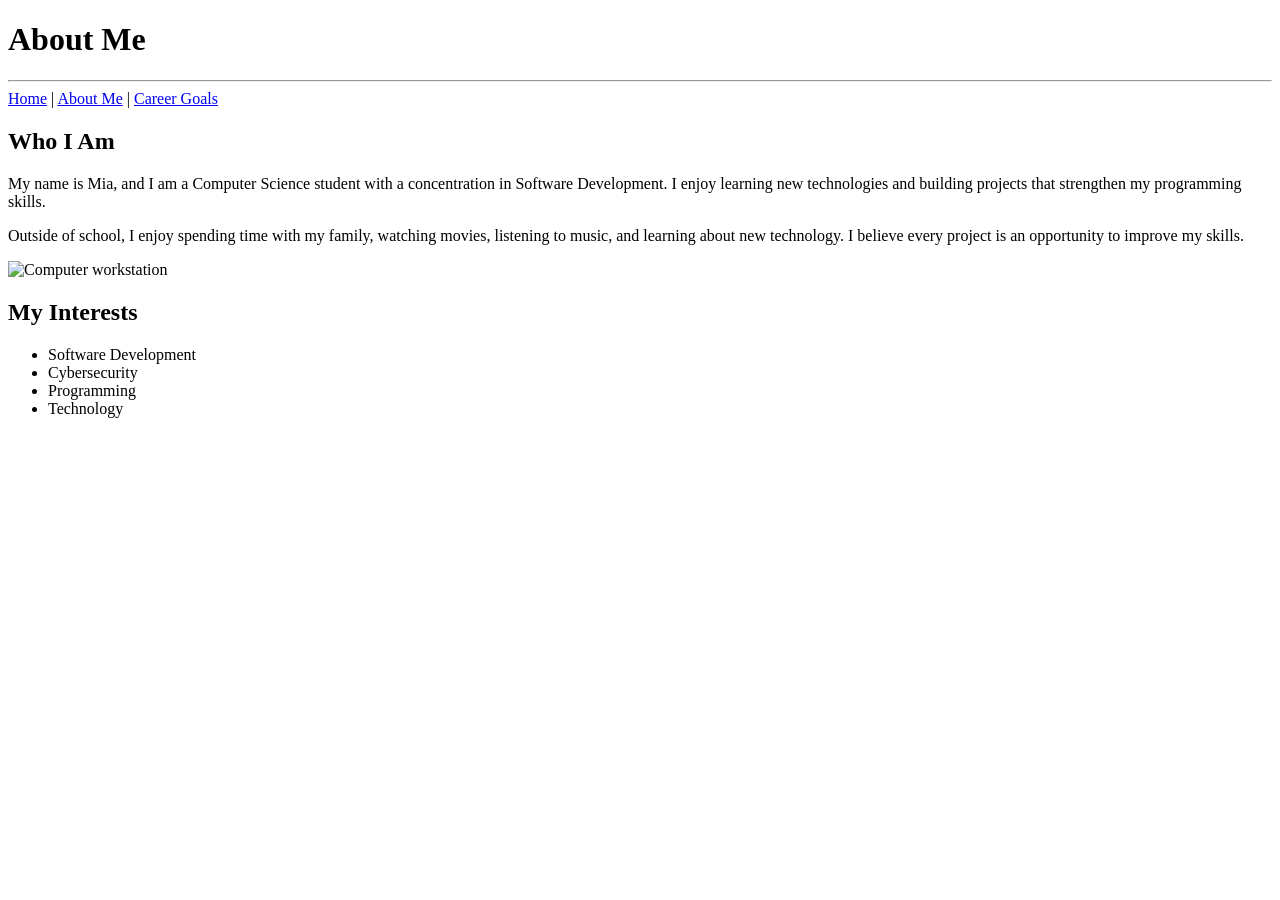
==== about.html @ 6da6b966 "Initial website project submission" ====
<!DOCTYPE html>
<html lang="en">

<head>
    <meta charset="UTF-8">
    <meta name="viewport" content="width=device-width, initial-scale=1.0">
    <title>About Me</title>
</head>

<body>

    <h1>About Me</h1>

    <hr>

    <nav>
        <a href="index.html">Home</a> |
        <a href="about.html">About Me</a> |
        <a href="goals.html">Career Goals</a>
    </nav>

    <h2>Who I Am</h2>

    <p>
        My name is Mia, and I am a Computer Science student with a concentration in Software Development.
        I enjoy learning new technologies and building projects that strengthen my programming skills.
    </p>

    <p>
        Outside of school, I enjoy spending time with my family, watching movies, listening to music,
        and learning about new technology. I believe every project is an opportunity to improve my skills.
    </p>

    <img src="images/computer.jpg" alt="Computer workstation" width="500">

    <h2>My Interests</h2>

    <ul>
        <li>Software Development</li>
        <li>Cybersecurity</li>
        <li>Programming</li>
        <li>Technology</li>
    </ul>

</body>

</html>
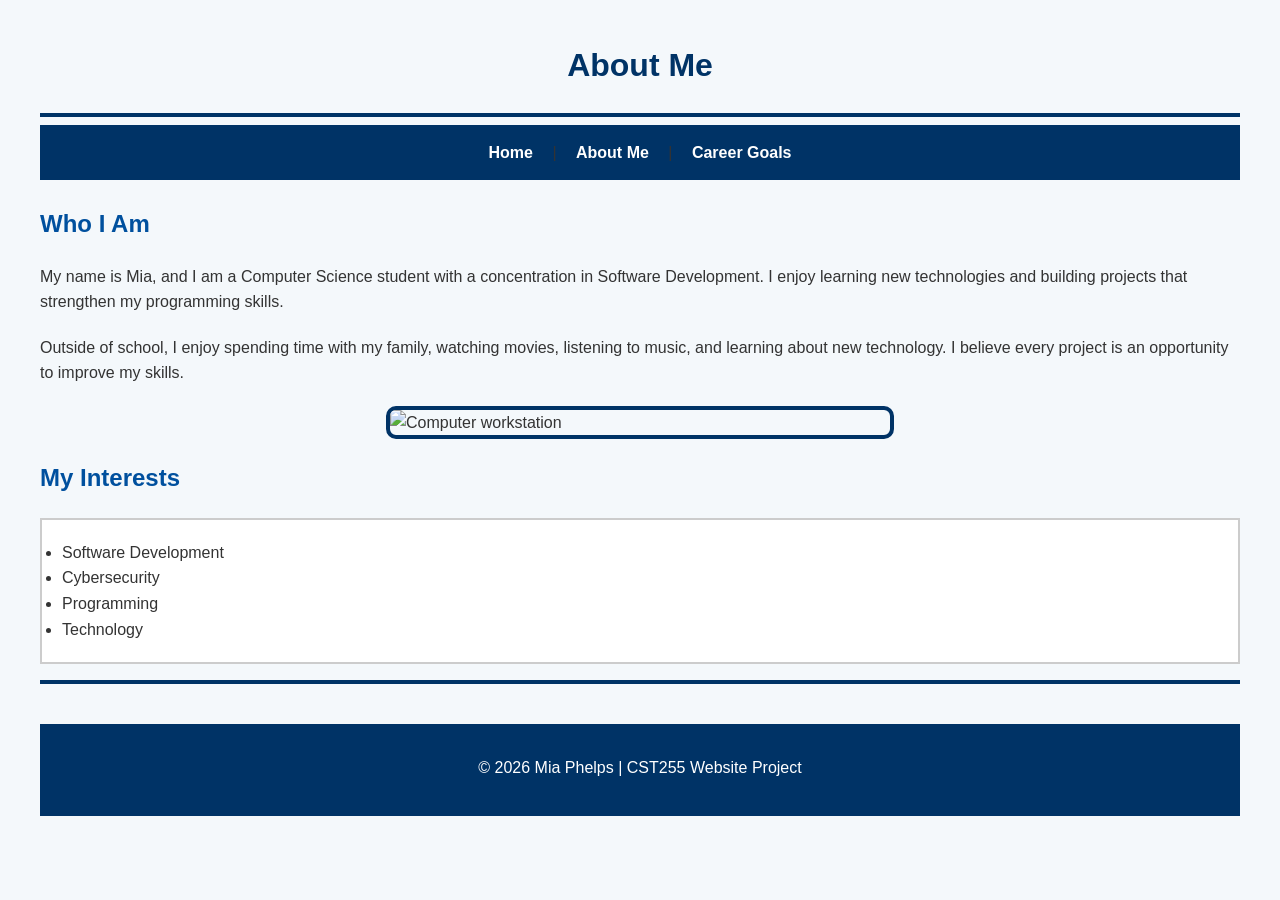
==== commit 6e3871cf: "Add files via upload" ====
--- a/about.html
+++ b/about.html
@@ -5,6 +5,7 @@
     <meta charset="UTF-8">
     <meta name="viewport" content="width=device-width, initial-scale=1.0">
     <title>About Me</title>
+    <link rel="stylesheet" href="styles.css">
 </head>
 
 <body>
@@ -35,12 +36,18 @@
 
     <h2>My Interests</h2>
 
-    <ul>
-        <li>Software Development</li>
-        <li>Cybersecurity</li>
-        <li>Programming</li>
-        <li>Technology</li>
-    </ul>
+<ul>
+    <li>Software Development</li>
+    <li>Cybersecurity</li>
+    <li>Programming</li>
+    <li>Technology</li>
+</ul>
+
+<hr>
+
+<footer>
+    <p>&copy; 2026 Mia Phelps | CST255 Website Project</p>
+</footer>
 
 </body>
 
--- a/styles.css
+++ b/styles.css
@@ -0,0 +1,79 @@
+/* General Page Styling */
+
+body {
+    font-family: Arial, Helvetica, sans-serif;
+    background-color: #f4f8fb;
+    color: #333333;
+    margin: 40px;
+    line-height: 1.6;
+}
+
+/* Headings */
+
+h1 {
+    color: #003366;
+    text-align: center;
+}
+
+h2 {
+    color: #00509e;
+}
+
+/* Navigation */
+
+nav {
+    background-color: #003366;
+    padding: 15px;
+    text-align: center;
+    margin-bottom: 25px;
+}
+
+nav a {
+    color: white;
+    text-decoration: none;
+    margin: 15px;
+    font-weight: bold;
+}
+
+nav a:hover {
+    color: #ffcc00;
+}
+
+/* Paragraphs */
+
+p {
+    margin-bottom: 20px;
+}
+
+/* Images */
+
+img {
+    display: block;
+    margin: 20px auto;
+    border: 4px solid #003366;
+    border-radius: 10px;
+}
+
+/* Lists */
+
+ul {
+    background-color: white;
+    padding: 20px;
+    border: 2px solid #cccccc;
+}
+
+/* Horizontal Rule */
+
+hr {
+    border: 2px solid #003366;
+}
+
+/* Footer */
+
+footer {
+    text-align: center;
+    margin-top: 40px;
+    padding: 15px;
+    background-color: #003366;
+    color: white;
+}
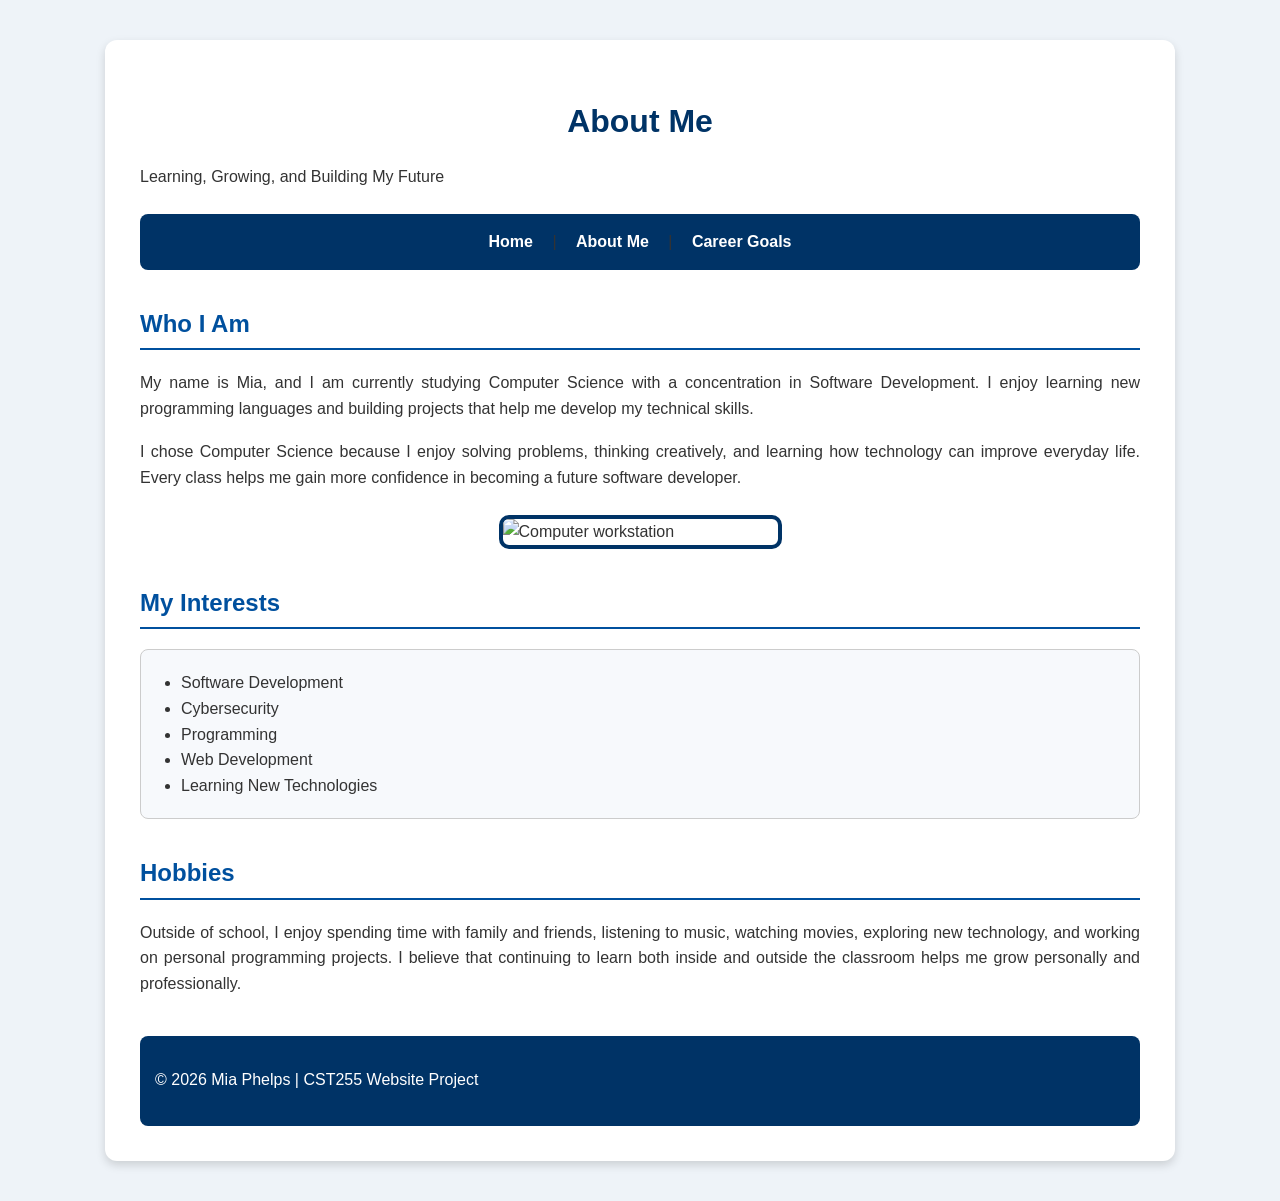
==== commit ee0fe468: "Add files via upload" ====
--- a/about.html
+++ b/about.html
@@ -10,44 +10,76 @@
 
 <body>
 
-    <h1>About Me</h1>
+    <div class="container">
 
-    <hr>
+        <header>
+            <h1>About Me</h1>
+            <p>Learning, Growing, and Building My Future</p>
+        </header>
 
-    <nav>
-        <a href="index.html">Home</a> |
-        <a href="about.html">About Me</a> |
-        <a href="goals.html">Career Goals</a>
-    </nav>
+        <nav>
+            <a href="index.html">Home</a> |
+            <a href="about.html">About Me</a> |
+            <a href="goals.html">Career Goals</a>
+        </nav>
 
-    <h2>Who I Am</h2>
+        <main>
 
-    <p>
-        My name is Mia, and I am a Computer Science student with a concentration in Software Development.
-        I enjoy learning new technologies and building projects that strengthen my programming skills.
-    </p>
+            <section>
 
-    <p>
-        Outside of school, I enjoy spending time with my family, watching movies, listening to music,
-        and learning about new technology. I believe every project is an opportunity to improve my skills.
-    </p>
+                <h2>Who I Am</h2>
 
-    <img src="images/computer.jpg" alt="Computer workstation" width="500">
+                <p>
+                    My name is Mia, and I am currently studying Computer Science with a concentration in
+                    Software Development. I enjoy learning new programming languages and building projects
+                    that help me develop my technical skills.
+                </p>
 
-    <h2>My Interests</h2>
+                <p>
+                    I chose Computer Science because I enjoy solving problems, thinking creatively,
+                    and learning how technology can improve everyday life. Every class helps me gain
+                    more confidence in becoming a future software developer.
+                </p>
 
-<ul>
-    <li>Software Development</li>
-    <li>Cybersecurity</li>
-    <li>Programming</li>
-    <li>Technology</li>
-</ul>
+                <img src="images/computer.jpg"
+                     alt="Computer workstation">
 
-<hr>
+            </section>
 
-<footer>
-    <p>&copy; 2026 Mia Phelps | CST255 Website Project</p>
-</footer>
+            <section>
+
+                <h2>My Interests</h2>
+
+                <ul>
+                    <li>Software Development</li>
+                    <li>Cybersecurity</li>
+                    <li>Programming</li>
+                    <li>Web Development</li>
+                    <li>Learning New Technologies</li>
+                </ul>
+
+            </section>
+
+            <section>
+
+                <h2>Hobbies</h2>
+
+                <p>
+                    Outside of school, I enjoy spending time with family and friends, listening to music,
+                    watching movies, exploring new technology, and working on personal programming projects.
+                    I believe that continuing to learn both inside and outside the classroom helps me grow
+                    personally and professionally.
+                </p>
+
+            </section>
+
+        </main>
+
+        <footer>
+            <p>&copy; 2026 Mia Phelps | CST255 Website Project</p>
+        </footer>
+
+    </div>
 
 </body>
 
--- a/styles.css
+++ b/styles.css
@@ -2,10 +2,22 @@
 
 body {
     font-family: Arial, Helvetica, sans-serif;
-    background-color: #f4f8fb;
+    background-color: #eef3f8;
     color: #333333;
-    margin: 40px;
+    margin: 0;
     line-height: 1.6;
+}
+
+/* Main Content Box */
+
+.container {
+    width: 85%;
+    max-width: 1000px;
+    margin: 40px auto;
+    background-color: white;
+    padding: 35px;
+    border-radius: 12px;
+    box-shadow: 0 4px 10px rgba(0,0,0,0.15);
 }
 
 /* Headings */
@@ -13,43 +25,52 @@
 h1 {
     color: #003366;
     text-align: center;
+    margin-bottom: 10px;
 }
 
 h2 {
     color: #00509e;
+    margin-top: 35px;
+    border-bottom: 2px solid #00509e;
+    padding-bottom: 5px;
 }
 
 /* Navigation */
 
 nav {
     background-color: #003366;
+    text-align: center;
     padding: 15px;
-    text-align: center;
-    margin-bottom: 25px;
+    margin: 25px 0 35px 0;
+    border-radius: 8px;
 }
 
 nav a {
     color: white;
     text-decoration: none;
-    margin: 15px;
     font-weight: bold;
+    margin: 0 15px;
 }
 
 nav a:hover {
-    color: #ffcc00;
+    color: #ffd54f;
 }
 
 /* Paragraphs */
 
 p {
-    margin-bottom: 20px;
+    margin-bottom: 18px;
+    text-align: justify;
 }
 
 /* Images */
 
 img {
     display: block;
-    margin: 20px auto;
+    width: 45%;
+    max-width: 275px;
+    height: auto;
+    margin: 25px auto;
     border: 4px solid #003366;
     border-radius: 10px;
 }
@@ -57,23 +78,36 @@
 /* Lists */
 
 ul {
-    background-color: white;
-    padding: 20px;
-    border: 2px solid #cccccc;
+    background-color: #f7f9fc;
+    border: 1px solid #cccccc;
+    border-radius: 8px;
+    padding: 20px 40px;
+    margin-bottom: 30px;
 }
 
 /* Horizontal Rule */
 
 hr {
-    border: 2px solid #003366;
+    border: none;
+    border-top: 2px solid #003366;
+    margin: 25px 0;
+}
+
+/* YouTube Video */
+
+iframe {
+    display: block;
+    margin: 30px auto;
+    max-width: 100%;
 }
 
 /* Footer */
 
 footer {
     text-align: center;
-    margin-top: 40px;
-    padding: 15px;
     background-color: #003366;
     color: white;
+    padding: 15px;
+    border-radius: 8px;
+    margin-top: 40px;
 }
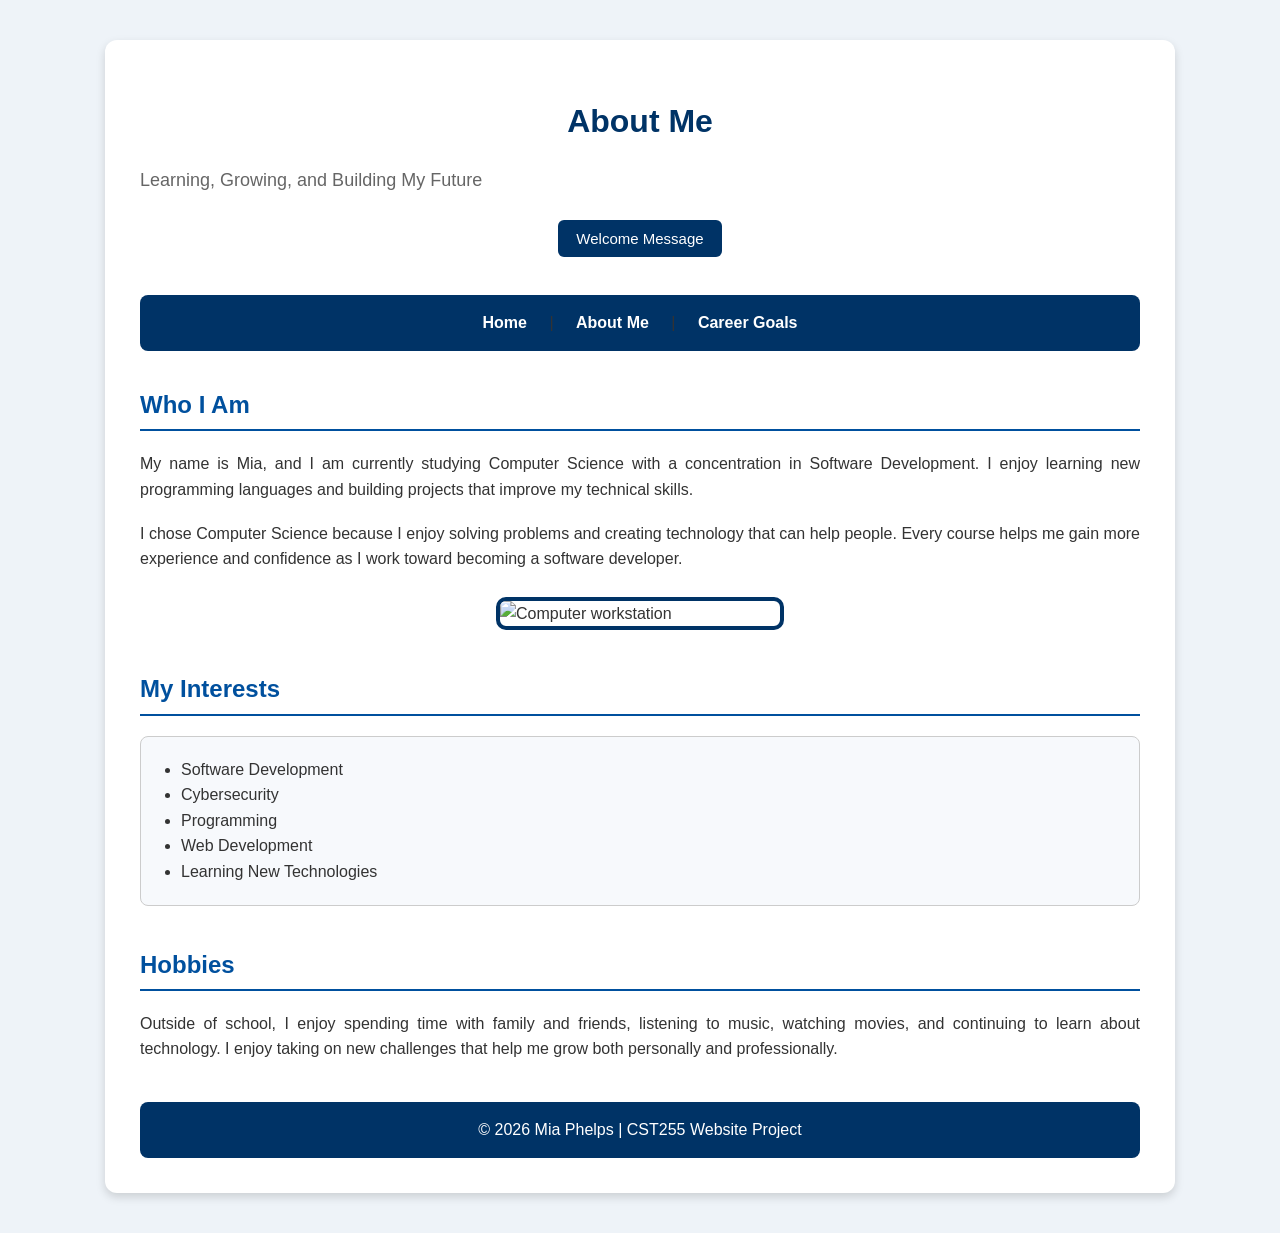
==== commit 83c69656: "Add files via upload" ====
--- a/about.html
+++ b/about.html
@@ -15,6 +15,8 @@
         <header>
             <h1>About Me</h1>
             <p>Learning, Growing, and Building My Future</p>
+
+            <button onclick="showWelcome()">Welcome Message</button>
         </header>
 
         <nav>
@@ -30,19 +32,16 @@
                 <h2>Who I Am</h2>
 
                 <p>
-                    My name is Mia, and I am currently studying Computer Science with a concentration in
-                    Software Development. I enjoy learning new programming languages and building projects
-                    that help me develop my technical skills.
+                    My name is Mia, and I am currently studying Computer Science with a concentration in Software Development.
+                    I enjoy learning new programming languages and building projects that improve my technical skills.
                 </p>
 
                 <p>
-                    I chose Computer Science because I enjoy solving problems, thinking creatively,
-                    and learning how technology can improve everyday life. Every class helps me gain
-                    more confidence in becoming a future software developer.
+                    I chose Computer Science because I enjoy solving problems and creating technology that can help people.
+                    Every course helps me gain more experience and confidence as I work toward becoming a software developer.
                 </p>
 
-                <img src="images/computer.jpg"
-                     alt="Computer workstation">
+                <img src="images/computer.jpg" alt="Computer workstation">
 
             </section>
 
@@ -66,9 +65,8 @@
 
                 <p>
                     Outside of school, I enjoy spending time with family and friends, listening to music,
-                    watching movies, exploring new technology, and working on personal programming projects.
-                    I believe that continuing to learn both inside and outside the classroom helps me grow
-                    personally and professionally.
+                    watching movies, and continuing to learn about technology. I enjoy taking on new
+                    challenges that help me grow both personally and professionally.
                 </p>
 
             </section>
@@ -81,6 +79,8 @@
 
     </div>
 
+    <script src="script.js"></script>
+
 </body>
 
 </html>
--- a/styles.css
+++ b/styles.css
@@ -1,4 +1,6 @@
-/* General Page Styling */
+/* ==========================
+   General Page Styling
+========================== */
 
 body {
     font-family: Arial, Helvetica, sans-serif;
@@ -8,7 +10,9 @@
     line-height: 1.6;
 }
 
-/* Main Content Box */
+/* ==========================
+   Main Content Container
+========================== */
 
 .container {
     width: 85%;
@@ -17,83 +21,137 @@
     background-color: white;
     padding: 35px;
     border-radius: 12px;
-    box-shadow: 0 4px 10px rgba(0,0,0,0.15);
+    box-shadow: 0 4px 10px rgba(0, 0, 0, 0.15);
 }
 
-/* Headings */
+/* ==========================
+   Header
+========================== */
 
-h1 {
-    color: #003366;
+header {
     text-align: center;
-    margin-bottom: 10px;
+    margin-bottom: 30px;
 }
 
-h2 {
-    color: #00509e;
-    margin-top: 35px;
-    border-bottom: 2px solid #00509e;
-    padding-bottom: 5px;
+header p {
+    color: #666;
+    font-size: 18px;
 }
 
-/* Navigation */
+/* ==========================
+   Navigation
+========================== */
 
 nav {
     background-color: #003366;
     text-align: center;
     padding: 15px;
-    margin: 25px 0 35px 0;
     border-radius: 8px;
+    margin-bottom: 35px;
 }
 
 nav a {
     color: white;
     text-decoration: none;
     font-weight: bold;
-    margin: 0 15px;
+    margin: 0 18px;
 }
 
 nav a:hover {
     color: #ffd54f;
 }
 
-/* Paragraphs */
+/* ==========================
+   Headings
+========================== */
+
+h1 {
+    color: #003366;
+    margin-bottom: 10px;
+}
+
+h2 {
+    color: #00509e;
+    border-bottom: 2px solid #00509e;
+    padding-bottom: 5px;
+    margin-top: 35px;
+}
+
+/* ==========================
+   Sections
+========================== */
+
+section {
+    margin-bottom: 40px;
+}
+
+/* ==========================
+   Paragraphs
+========================== */
 
 p {
+    text-align: justify;
     margin-bottom: 18px;
-    text-align: justify;
 }
 
-/* Images */
+/* ==========================
+   Images
+========================== */
 
 img {
     display: block;
     width: 45%;
-    max-width: 275px;
+    max-width: 280px;
     height: auto;
     margin: 25px auto;
     border: 4px solid #003366;
     border-radius: 10px;
 }
 
-/* Lists */
+/* ==========================
+   Lists
+========================== */
 
 ul {
     background-color: #f7f9fc;
     border: 1px solid #cccccc;
     border-radius: 8px;
     padding: 20px 40px;
-    margin-bottom: 30px;
 }
 
-/* Horizontal Rule */
+/* ==========================
+   Buttons
+========================== */
 
-hr {
+button {
+    background-color: #003366;
+    color: white;
     border: none;
-    border-top: 2px solid #003366;
-    margin: 25px 0;
+    padding: 10px 18px;
+    margin: 8px;
+    border-radius: 6px;
+    cursor: pointer;
+    font-size: 15px;
+    transition: background-color 0.3s ease;
 }
 
-/* YouTube Video */
+button:hover {
+    background-color: #00509e;
+}
+
+/* ==========================
+   Date Display
+========================== */
+
+#dateDisplay {
+    font-weight: bold;
+    color: #00509e;
+    text-align: center;
+}
+
+/* ==========================
+   Iframe
+========================== */
 
 iframe {
     display: block;
@@ -101,13 +159,30 @@
     max-width: 100%;
 }
 
-/* Footer */
+/* ==========================
+   Footer
+========================== */
 
 footer {
-    text-align: center;
     background-color: #003366;
     color: white;
+    text-align: center;
     padding: 15px;
     border-radius: 8px;
     margin-top: 40px;
+}
+
+footer p {
+    margin: 0;
+    text-align: center;
+}
+
+/* ==========================
+   Horizontal Rule
+========================== */
+
+hr {
+    border: none;
+    border-top: 2px solid #003366;
+    margin: 25px 0;
 }
